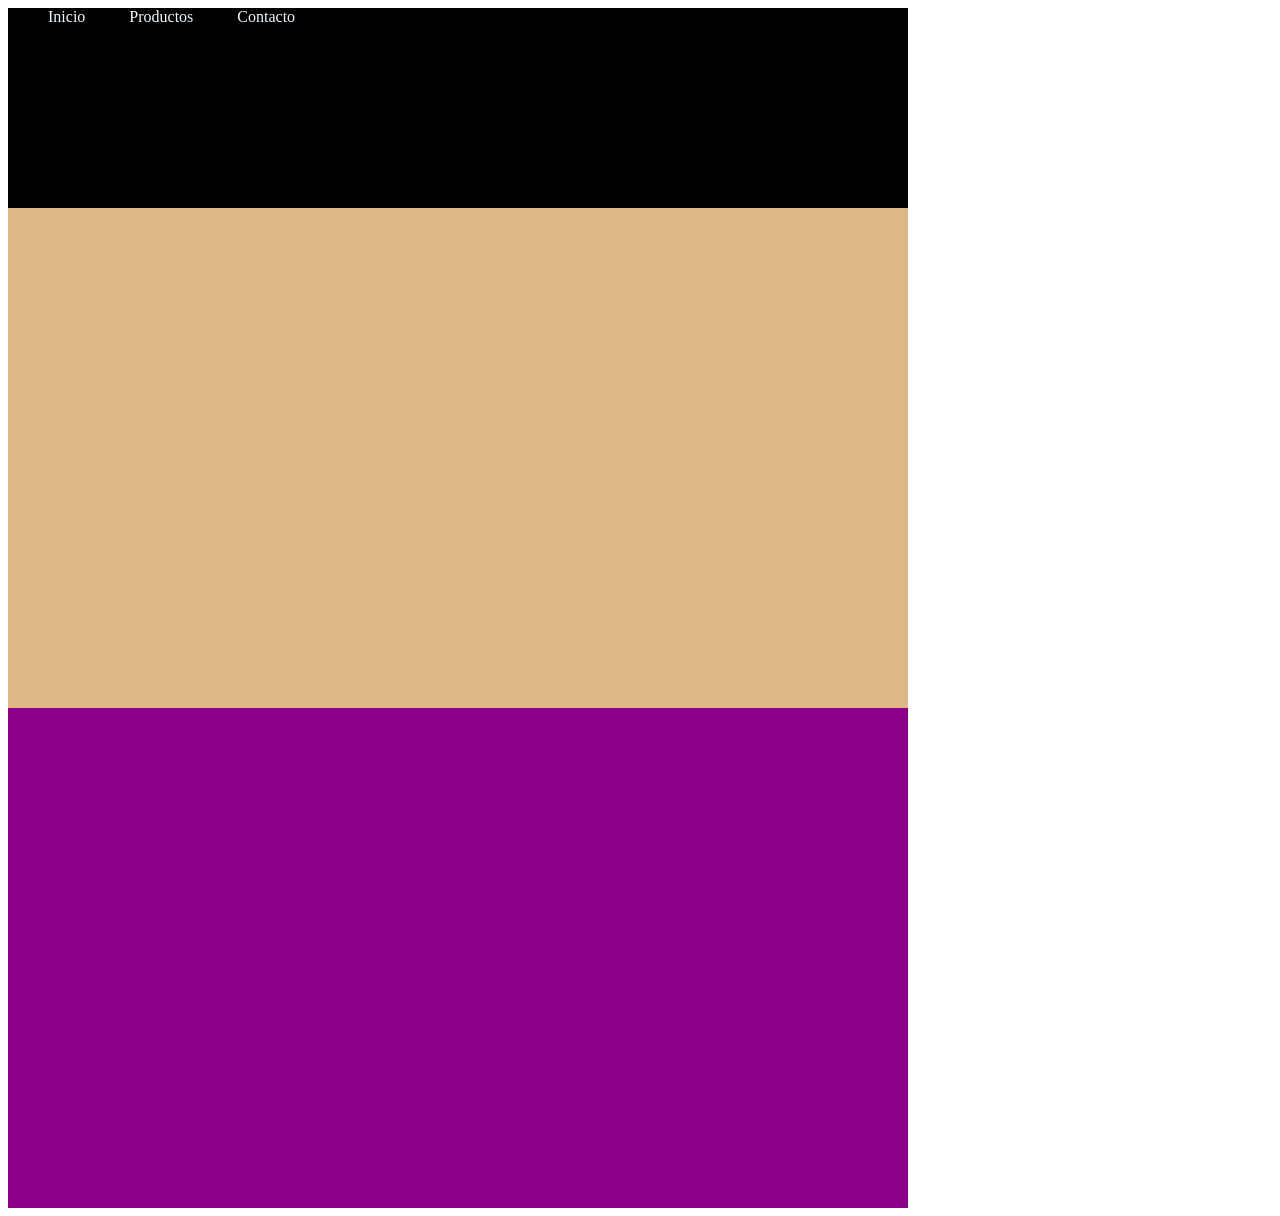
==== contacto.html @ 204f7ffb "Add files via upload" ====
<!DOCTYPE html>
<html lang="es">

<head>
    <meta charset="UTF-8">
    <meta name="viewport" content="width=device-width, initial-scale=1.0">
    <title>Document</title>
    <link rel="stylesheet" href="style.css"> 
</head>
    
<body>
    
    <div class="menu" >
        <a href="index.html">Inicio</a>
        <a href="productos.html">Productos</a>
        <a href="contacto.html">Contacto</a>
    </div>
    
    <div class="cuerp" ></div>
    
    <div class="final" ></div>
    
</body>

</html>
---- style.css ----
.menu{
    width: 900px;
    height: 200px;
    background-color:black;
}

a{
    color: aliceblue;
    text-decoration: none;
    margin-left: 40px;
}

.cuerpo{
    width: 900px;
    height: 500px;
    background-color: skyblue;
}

.cuerpos{
    width: 900px;
    height: 500px;
    background-color:azure;
}

.cuerp{
    width: 900px;
    height: 500px;
    background-color:burlywood;
}

.final{
    width: 900px;
    height: 500px;
    background-color:darkmagenta;
}
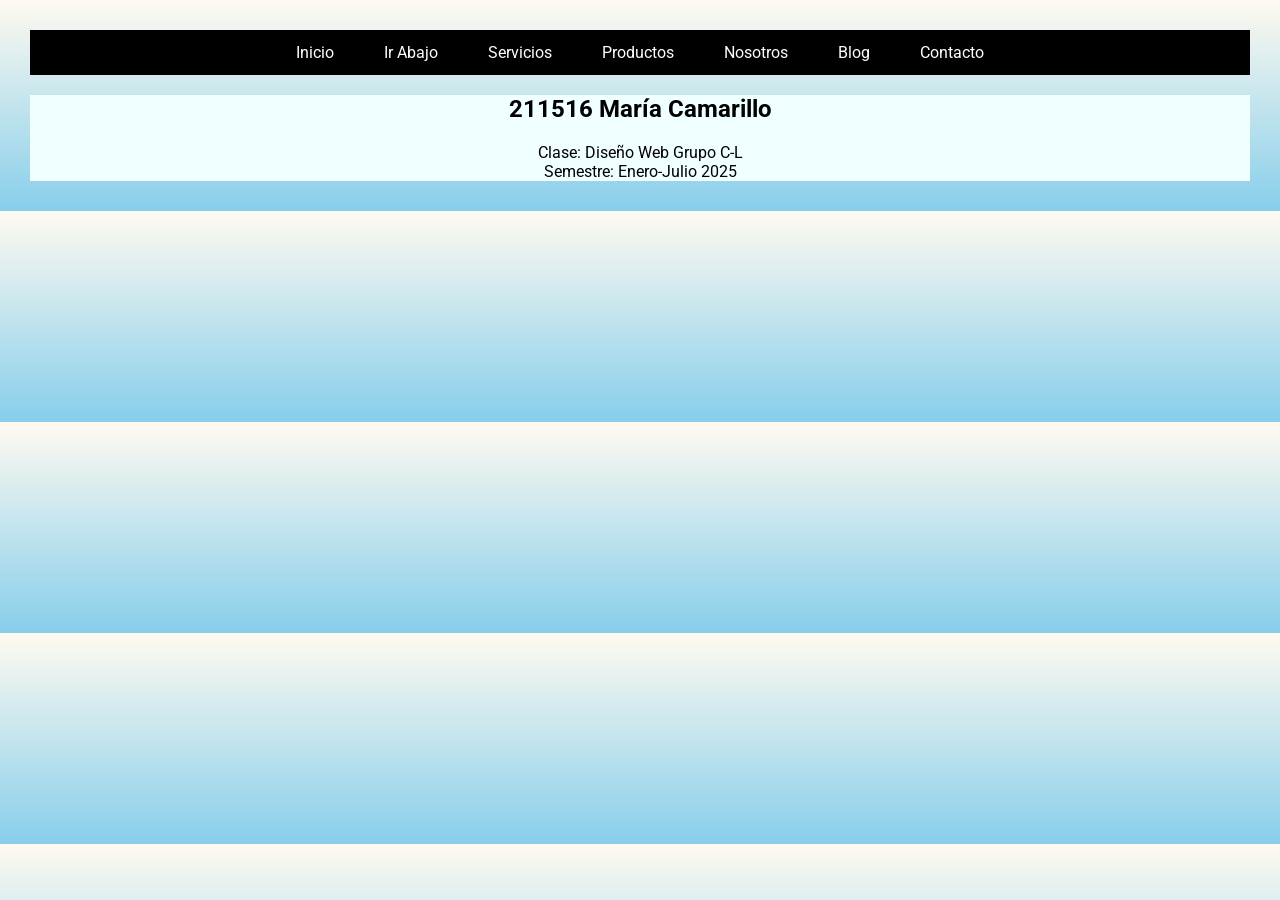
==== commit 4d3fa42c: "Add files via upload" ====
--- a/contacto.html
+++ b/contacto.html
@@ -4,21 +4,28 @@
 <head>
     <meta charset="UTF-8">
     <meta name="viewport" content="width=device-width, initial-scale=1.0">
-    <title>Document</title>
+    <title>Bitácora de María</title>
     <link rel="stylesheet" href="style.css"> 
 </head>
     
 <body>
     
-    <div class="menu" >
-        <a href="index.html">Inicio</a>
-        <a href="productos.html">Productos</a>
-        <a href="contacto.html">Contacto</a>
-    </div>
+    <div id="navbar" class="menu">
+            <a href="index.html">Inicio</a>
+            <a href="#abajo">Ir Abajo</a>
+            <a href="servicios.html">Servicios</a>
+            <a href="productos.html">Productos</a>
+            <a href="nosotros.html">Nosotros</a>
+            <a href="blog.html">Blog</a>
+            <a href="contacto.html">Contacto</a>
+        </div>
     
-    <div class="cuerp" ></div>
-    
-    <div class="final" ></div>
+   
+          <section>
+            <h2> 211516 María Camarillo</h2>
+            <p>Clase: Diseño Web Grupo C-L <br>
+            Semestre: Enero-Julio 2025</p>
+        </section>
     
 </body>
 
--- a/style.css
+++ b/style.css
@@ -1,35 +1,238 @@
-.menu{
-    width: 900px;
-    height: 200px;
-    background-color:black;
-}
-
-a{
-    color: aliceblue;
-    text-decoration: none;
-    margin-left: 40px;
-}
-
-.cuerpo{
-    width: 900px;
-    height: 500px;
-    background-color: skyblue;
-}
-
-.cuerpos{
-    width: 900px;
-    height: 500px;
-    background-color:azure;
-}
-
-.cuerp{
-    width: 900px;
-    height: 500px;
-    background-color:burlywood;
-}
-
-.final{
-    width: 900px;
-    height: 500px;
-    background-color:darkmagenta;
-}+    
+@import url('https://fonts.googleapis.com/css2?family=Roboto:ital,wght@0,100..900;1,100..900&display=swap');
+            
+            
+            
+#navbar{
+    position: sticky;
+    top: 0;
+    overflow: hidden;
+    }
+            
+body{
+    margin: 30px;
+    background: linear-gradient(to bottom, floralwhite, skyblue);
+    text-align: center;
+    }
+        
+            
+h1{
+    text-align: center;
+    font-size:auto; /*Tamaño de la letra*/
+    font-family: "Roboto", serif;
+    background-color:cadetblue;
+    color:white;
+    }
+            
+h2{
+    text-align: center;
+    font-size:auto; /*Tamaño de la letra*/
+    font-family: "Roboto", serif;
+    }
+            
+h3{
+    text-align: center;
+    font-size:auto; /*Tamaño de la letra*/
+    font-family: "Roboto", serif;
+    }
+            
+            p{
+                text-align: center;
+                font-family: "Roboto", serif;
+            }
+            
+            a{
+                text-align: center;
+                font-family: "Roboto", serif;
+            }
+            
+            #imguno{
+                width: 700px;
+                height: auto;
+                display:block;
+                margin-left: auto;
+                margin-right: auto;
+                
+            }
+            
+            #imgdos{
+                width: 700px;
+                height: auto;
+                display:block;
+                margin-left: auto;
+                margin-right: auto;
+            }
+            
+            #imgsis{
+                width: 700px;
+                height: 500px;
+                display:block;
+                margin-left: auto;
+                margin-right: auto;
+                
+            }
+            
+            imgtres{
+                width: 700px;
+                height: 100px;
+                display:block;
+                text-align: center;
+                margin-left: auto;
+                margin-right: auto;
+            }
+            
+            imgcua{
+                width: 700px;
+                height: 400px;
+                display:block;
+                
+                margin-bottom: auto;
+            }
+            
+            section{
+    
+                background-color: azure;
+                display:block;
+                margin-left: auto;
+                margin-right: auto;
+                
+            }
+            
+            ul{
+                margin-left: auto;
+                margin-right: auto;
+                
+            }
+            ol{
+                margin-left: auto;
+                margin-right: auto;
+               
+            }
+            li{
+                text-align: center;
+            }
+            a{
+                text-align: center;
+            }
+            
+            #abajo{
+                width: 300px;
+                height: 300px;
+            }
+            
+            .hermano{
+                display: inline-block;
+                border-radius: 15px;
+                width: 400px;
+                height: 225px;
+                background-color:blue;
+                margin-left: auto;
+                margin-right: auto;
+                margin-top: 25px;
+                padding: 10px;
+                border: 33px solid #33d1ff;
+                box-shadow: 18px 24px 63px 18px rgba(0,0,0,0.75);
+            }
+            
+            article{
+                margin: 25px;
+            }
+            
+            .icono{
+                color:darkblue;
+                margin-left: auto;
+                margin-right: auto;
+                margin-top: 25px;
+            }
+            
+            .menu {
+            justify-content: center;
+            align-items: center;
+            display: flex;
+            position: fixed;
+            top: 0px;
+            height: 45px;
+            width: 100%;
+            background-color:black;
+            text-align: center;
+           z-index: 1000px;
+            }
+            
+            .menu a {
+            color: white;
+            text-decoration: none;
+            padding: 5px 25px;
+            display: inline-block;
+                z-index: 1005px;
+            }
+            
+            .menu a:hover {
+            background-color: olivedrab;
+                 z-index: 1005px;
+            }
+
+            .anim{
+                width: 200px;
+                height: 200px;
+                background-color:black;
+                animation: escala 2s infinite; /*nombre de la animacion, tiempo, infinito*/
+            }
+
+            .textt{
+                background-color: black;
+                color: white;
+            }
+            
+            .boton{
+                background-color: aqua;
+                color: darkblue;
+                padding: 10px;
+                transition: background-color 0.3;
+                /*display: block*/;
+                text-decoration: none;
+                }
+            .boton:hover {background-color: crimson;}
+        
+    @keyframes mover {
+        0%{
+            transform: translateX(0);
+        }
+        
+        50%{
+            transform: translateX(50px);
+        }
+        
+        100%{
+            transform: translateX(0);
+        }
+    
+    }
+
+    @keyframes rotar {
+        from{
+            transform: rotate(0deg);
+        } 
+        to{
+            transform: rotate(360deg);
+        }
+    }
+    
+    @keyframes escala {
+         0%{
+            transform: scale(1); /*tamaño original*/
+        }
+        
+        50%{
+            transform: scale(3); /*tamaño grande*/
+        }
+        
+        100%{
+            transform: scale(1); /*tamaño original*/
+        }
+    }
+
+
+
+
+
+
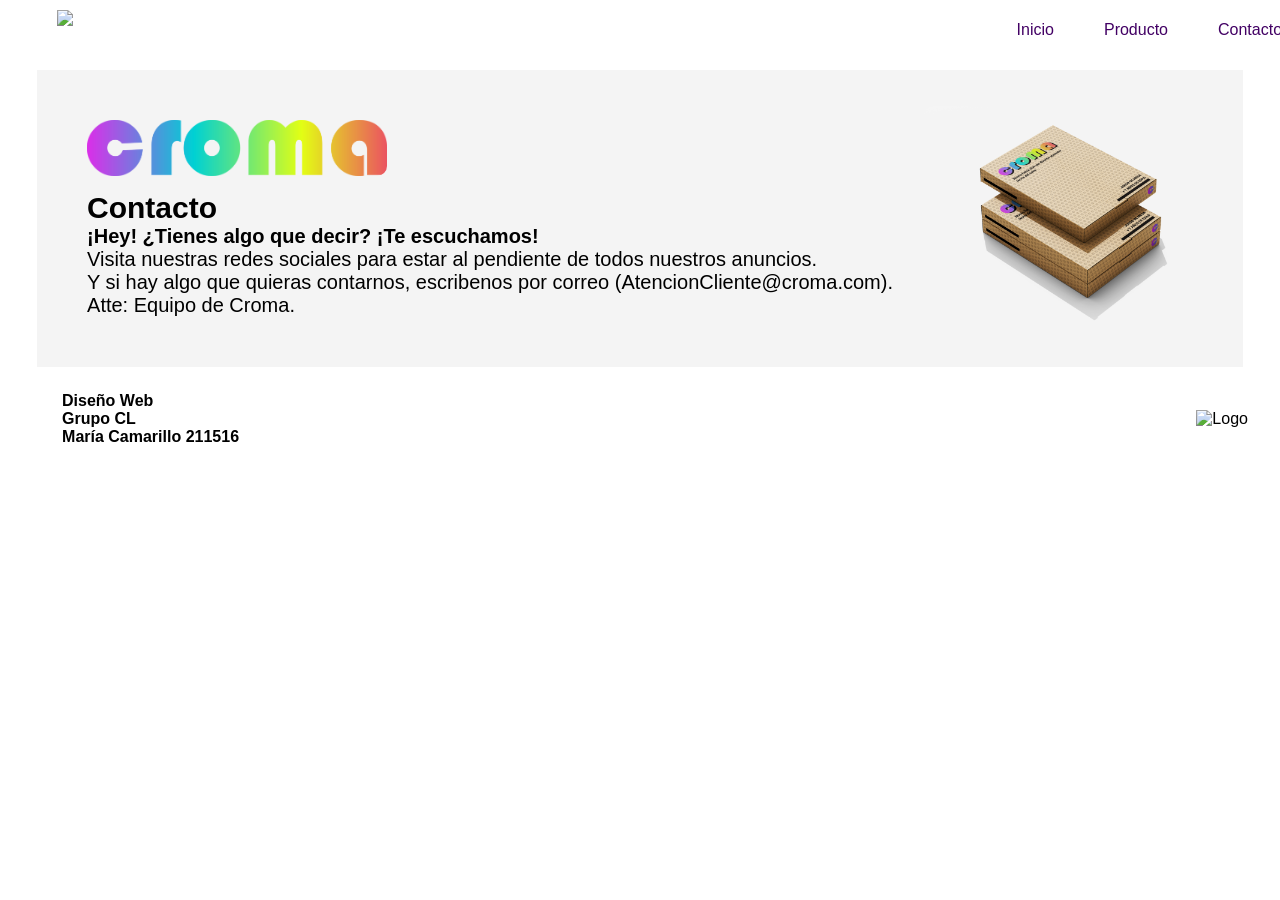
==== commit 086bce2c: "Add files via upload" ====
--- a/contacto.html
+++ b/contacto.html
@@ -1,32 +1,44 @@
-<!DOCTYPE html>
-<html lang="es">
-
-<head>
-    <meta charset="UTF-8">
-    <meta name="viewport" content="width=device-width, initial-scale=1.0">
-    <title>Bitácora de María</title>
-    <link rel="stylesheet" href="style.css"> 
-</head>
-    
-<body>
-    
-    <div id="navbar" class="menu">
-            <a href="index.html">Inicio</a>
-            <a href="#abajo">Ir Abajo</a>
-            <a href="servicios.html">Servicios</a>
-            <a href="productos.html">Productos</a>
-            <a href="nosotros.html">Nosotros</a>
-            <a href="blog.html">Blog</a>
-            <a href="contacto.html">Contacto</a>
-        </div>
-    
-   
-          <section>
-            <h2> 211516 María Camarillo</h2>
-            <p>Clase: Diseño Web Grupo C-L <br>
-            Semestre: Enero-Julio 2025</p>
-        </section>
-    
-</body>
-
+<!DOCTYPE html>
+<html lang="es">
+<head>
+    <meta charset="utf-8">
+    <meta name="viewport" content="width=device-width, initial-scale=1.0">
+    <link rel="icon" type="image/png" href="img/LogoPesta%C3%B1a.png">
+    <link rel="stylesheet" href="style.css"> 
+    <title>croma</title>
+</head>
+<body>
+    <div class="container">
+        <div class="header">
+            <img src="img/LogoPesta%C3%B1a.png" alt="Logo">
+            <div class="nav-links">
+                <a href="index.html">Inicio</a>
+                <a href="producto.html">Producto</a>
+                <a href="contacto.html">Contacto</a>
+            </div>
+        </div>
+        <div class="content">
+            <div id="sinopsis" class="sinopsis">
+                <div class="sinopsis-text">
+                    <img src="img/Logo.png" alt="Logo Sinopsis">
+                    <h2>Contacto</h2>
+                    <p><strong>¡Hey! ¿Tienes algo que decir? ¡Te escuchamos!</strong>
+                        <br>Visita nuestras redes sociales para estar al pendiente de todos nuestros anuncios.
+                        <br> Y si hay algo que quieras contarnos, escribenos por correo (AtencionCliente@croma.com).</p>
+                    <p>Atte: Equipo de Croma.</p>
+                </div>
+                <img src="img/Flat_Cardboard_Box_Mockup_2.jpg" alt="Juego del Calamar">
+            </div>
+        </div>
+        <div class="footer">
+            <div style="text-align: left;">
+                <p><strong>Diseño Web <br> Grupo CL</strong></p>
+                <p><strong>María Camarillo 211516</strong></p>
+            </div>
+            <div>
+                <img src="img/LogoPesta%C3%B1a.png" alt="Logo" style="height: 40px;">
+            </div>
+        </div>
+    </div>
+</body>
 </html>
--- a/style.css
+++ b/style.css
@@ -1,238 +1,199 @@
-    
-@import url('https://fonts.googleapis.com/css2?family=Roboto:ital,wght@0,100..900;1,100..900&display=swap');
-            
-            
-            
-#navbar{
-    position: sticky;
-    top: 0;
-    overflow: hidden;
-    }
-            
-body{
-    margin: 30px;
-    background: linear-gradient(to bottom, floralwhite, skyblue);
-    text-align: center;
-    }
-        
-            
-h1{
-    text-align: center;
-    font-size:auto; /*Tamaño de la letra*/
-    font-family: "Roboto", serif;
-    background-color:cadetblue;
-    color:white;
-    }
-            
-h2{
-    text-align: center;
-    font-size:auto; /*Tamaño de la letra*/
-    font-family: "Roboto", serif;
-    }
-            
-h3{
-    text-align: center;
-    font-size:auto; /*Tamaño de la letra*/
-    font-family: "Roboto", serif;
-    }
-            
-            p{
-                text-align: center;
-                font-family: "Roboto", serif;
-            }
-            
-            a{
-                text-align: center;
-                font-family: "Roboto", serif;
-            }
-            
-            #imguno{
-                width: 700px;
-                height: auto;
-                display:block;
-                margin-left: auto;
-                margin-right: auto;
-                
-            }
-            
-            #imgdos{
-                width: 700px;
-                height: auto;
-                display:block;
-                margin-left: auto;
-                margin-right: auto;
-            }
-            
-            #imgsis{
-                width: 700px;
-                height: 500px;
-                display:block;
-                margin-left: auto;
-                margin-right: auto;
-                
-            }
-            
-            imgtres{
-                width: 700px;
-                height: 100px;
-                display:block;
-                text-align: center;
-                margin-left: auto;
-                margin-right: auto;
-            }
-            
-            imgcua{
-                width: 700px;
-                height: 400px;
-                display:block;
-                
-                margin-bottom: auto;
-            }
-            
-            section{
-    
-                background-color: azure;
-                display:block;
-                margin-left: auto;
-                margin-right: auto;
-                
-            }
-            
-            ul{
-                margin-left: auto;
-                margin-right: auto;
-                
-            }
-            ol{
-                margin-left: auto;
-                margin-right: auto;
-               
-            }
-            li{
-                text-align: center;
-            }
-            a{
-                text-align: center;
-            }
-            
-            #abajo{
-                width: 300px;
-                height: 300px;
-            }
-            
-            .hermano{
-                display: inline-block;
-                border-radius: 15px;
-                width: 400px;
-                height: 225px;
-                background-color:blue;
-                margin-left: auto;
-                margin-right: auto;
-                margin-top: 25px;
-                padding: 10px;
-                border: 33px solid #33d1ff;
-                box-shadow: 18px 24px 63px 18px rgba(0,0,0,0.75);
-            }
-            
-            article{
-                margin: 25px;
-            }
-            
-            .icono{
-                color:darkblue;
-                margin-left: auto;
-                margin-right: auto;
-                margin-top: 25px;
-            }
-            
-            .menu {
-            justify-content: center;
-            align-items: center;
-            display: flex;
-            position: fixed;
-            top: 0px;
-            height: 45px;
-            width: 100%;
-            background-color:black;
-            text-align: center;
-           z-index: 1000px;
-            }
-            
-            .menu a {
-            color: white;
-            text-decoration: none;
-            padding: 5px 25px;
-            display: inline-block;
-                z-index: 1005px;
-            }
-            
-            .menu a:hover {
-            background-color: olivedrab;
-                 z-index: 1005px;
-            }
-
-            .anim{
-                width: 200px;
-                height: 200px;
-                background-color:black;
-                animation: escala 2s infinite; /*nombre de la animacion, tiempo, infinito*/
-            }
-
-            .textt{
-                background-color: black;
-                color: white;
-            }
-            
-            .boton{
-                background-color: aqua;
-                color: darkblue;
-                padding: 10px;
-                transition: background-color 0.3;
-                /*display: block*/;
-                text-decoration: none;
-                }
-            .boton:hover {background-color: crimson;}
-        
-    @keyframes mover {
-        0%{
-            transform: translateX(0);
-        }
-        
-        50%{
-            transform: translateX(50px);
-        }
-        
-        100%{
-            transform: translateX(0);
-        }
-    
-    }
-
-    @keyframes rotar {
-        from{
-            transform: rotate(0deg);
-        } 
-        to{
-            transform: rotate(360deg);
-        }
-    }
-    
-    @keyframes escala {
-         0%{
-            transform: scale(1); /*tamaño original*/
-        }
-        
-        50%{
-            transform: scale(3); /*tamaño grande*/
-        }
-        
-        100%{
-            transform: scale(1); /*tamaño original*/
-        }
-    }
-
-
-
-
-
-
+        * {
+            margin: 0;
+            padding: 0;
+            box-sizing: border-box;
+        }
+        body {
+            font-family: Arial, sans-serif;
+            background-color: #ffffff;
+            color: white;
+            display: flex;
+            justify-content: center;
+        }
+
+----
+
+#slideshow {
+  text-align: center;
+  overflow: hidden;
+  height: 510px;
+  width: 728px;
+  margin-bottom: 400px;
+}
+ 
+.slide-wrapper {
+  width: 2912px;
+  animation: slide 18s ease infinite;
+    height: 510px;
+}
+ 
+.slide {
+  float: left;
+  height: 510px;
+  width: 728px;
+}
+ 
+.slide:nth-child(1) { /*Elementos de una etiqueta dentro*/
+  background-color: rgb(216, 41, 243);
+    height: 510px;
+  width: 728px;
+    
+}
+ 
+.slide:nth-child(2) {
+  background-color: coral;
+    height: 510px;
+  width: 728px;
+}
+ 
+.slide:nth-child(3) {
+  background-color: greenyellow;
+    height: 510px;
+  width: 728px;
+}
+ 
+.slide:nth-child(4) {
+  background-color: brown;
+    height: 510px;
+  width: 728px;
+}
+ 
+@keyframes slide {
+  20% {margin-left: px;}
+  30% {margin-left: -728px;}
+  50% {margin-left: -728px;}
+  60% {margin-left: -1456px;}
+  70% {margin-left: -1456px;}
+  80% {margin-left: -2184px;}
+  90% {margin-left: -2184px;}
+}
+
+---
+
+        .container {
+            width: 100%;
+            max-width: 1200px;
+            display: flex;
+            flex-direction: column;
+            align-items: center;
+        }
+        .header {
+            position: fixed;
+            top: 0;
+            width: 100%;
+            background-color: #ffffff;
+            padding: 10px;
+            display: flex;
+            justify-content: space-between;
+            align-items: center;
+            z-index: 1000;
+        }
+        .header img {
+            height: 40px;
+            margin-left: 10px;
+        }
+        .nav-links {
+            display: flex;
+        }
+        .nav-links a {
+            color: #420064;
+            text-decoration: none;
+            margin: 0 15px;
+            padding: 5px 10px;
+        }
+        .nav-links a:hover {
+            background-color: #cf74ea;
+            color: #ffffff;
+            border-radius: 5px;
+        }
+        .content {
+            margin-top: 70px;
+            width: 100%;
+            text-align: center;
+        }
+        .sinopsis {
+            display: flex;
+            align-items: center;
+            justify-content: space-between;
+            text-align: left;
+            background-color: #F4F4F4;
+            padding: 20px;
+        }
+        .sinopsis-text {
+            width: 70%;
+            font-size: 20px;
+            color: black;
+            margin: 30px;
+        }
+        .sinopsis-text img {
+            width: 100px;
+            margin-bottom: 10px;
+        }
+        .sinopsis img {
+            width: 45%;
+            max-width: 300px;
+            border-radius: 10px;
+        }
+
+        ul{
+            margin: 25px;
+        }
+
+        .productos, .galeria, .footer {
+            width: 100%;
+            text-align: center;
+            padding: 20px;
+        }
+        .productos {
+            background-color: #cf74ea;
+            display: flex;
+            justify-content: center;
+            padding: 20px;
+            flex-wrap: wrap;
+            height:auto;
+        }
+        .productos h2 {
+            width: 100%;
+            text-align: center;
+            margin-bottom: 10px;
+            margin: 10px;
+            color: black;
+        }
+        .productos div {
+            text-align: center;
+            flex-basis: 30%;
+        }
+        .productos img {
+            width: 100%;
+            max-width: 330px;
+            height: auto;
+            border-radius: 5px;
+            margin: 30px;
+        }
+        .galeria {
+            background-color: black;
+            display: grid;
+            grid-template-columns: repeat(4, 1fr);
+            grid-template-rows: repeat(3, auto);
+            justify-items: center;
+            padding: 20px;
+        }
+        .galeria h2 {
+            grid-column: 1 / -1;
+            text-align: center;
+        }
+        .galeria img {
+            width: 100%;
+            max-width: 250px;
+            height: auto;
+            border-radius: 5px;
+        }
+        .footer {
+            background-color: #ffffff;
+            color: black;
+            display: flex; 
+            justify-content: space-between;
+            align-items: center; 
+            padding: 10px;
+            margin: 15px;
+        }
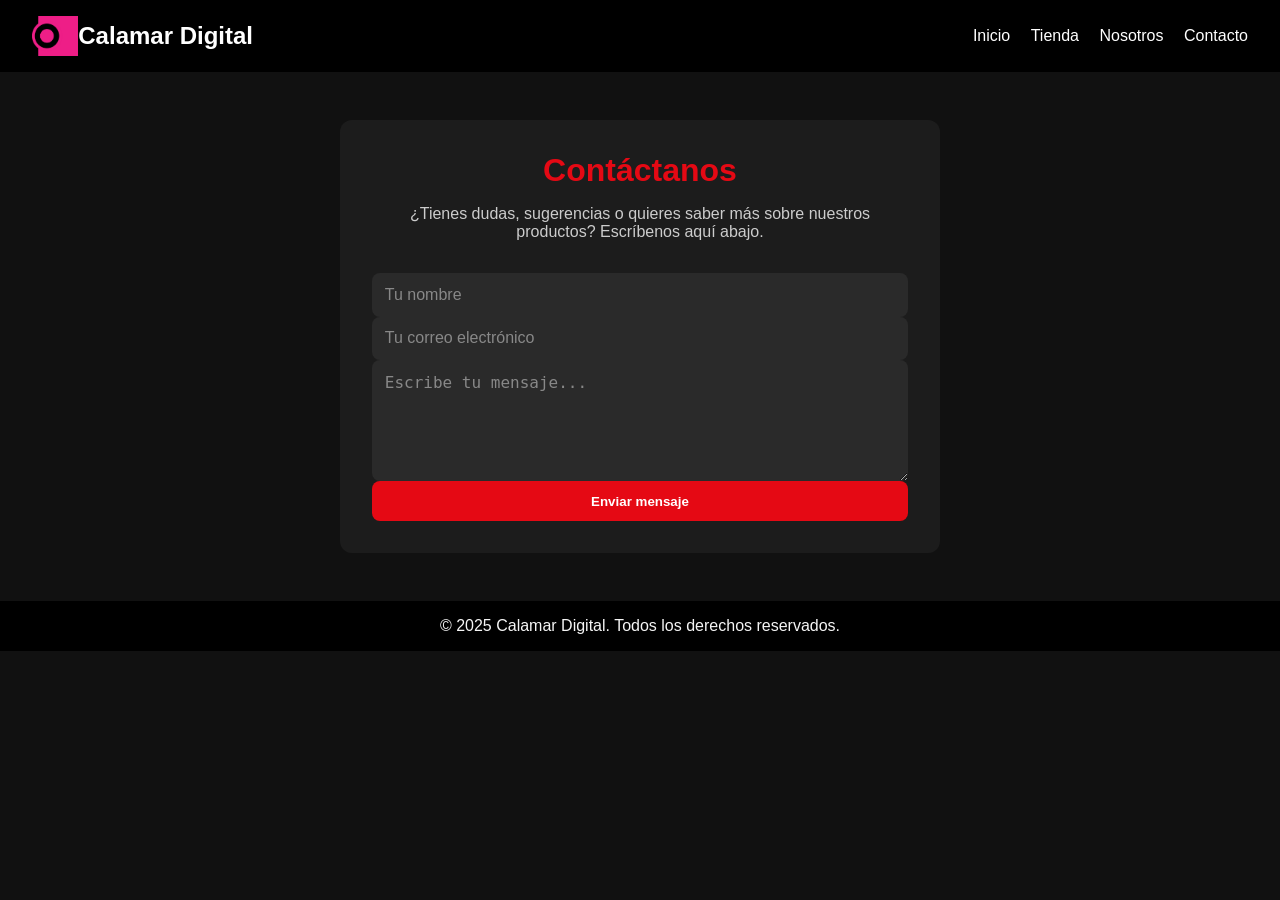
==== commit 581977e8: "Add files via upload" ====
--- a/contacto.html
+++ b/contacto.html
@@ -1,44 +1,39 @@
 <!DOCTYPE html>
 <html lang="es">
 <head>
-    <meta charset="utf-8">
-    <meta name="viewport" content="width=device-width, initial-scale=1.0">
-    <link rel="icon" type="image/png" href="img/LogoPesta%C3%B1a.png">
-    <link rel="stylesheet" href="style.css"> 
-    <title>croma</title>
+  <meta charset="UTF-8" />
+  <meta name="viewport" content="width=device-width, initial-scale=1.0" />
+  <title>Contacto | Calamar Digital</title>
+    <link rel="icon" type="image/png" href="img/LOGOPESTANA.png">
+  <link rel="stylesheet" href="style.css" />
 </head>
 <body>
-    <div class="container">
-        <div class="header">
-            <img src="img/LogoPesta%C3%B1a.png" alt="Logo">
-            <div class="nav-links">
-                <a href="index.html">Inicio</a>
-                <a href="producto.html">Producto</a>
-                <a href="contacto.html">Contacto</a>
-            </div>
-        </div>
-        <div class="content">
-            <div id="sinopsis" class="sinopsis">
-                <div class="sinopsis-text">
-                    <img src="img/Logo.png" alt="Logo Sinopsis">
-                    <h2>Contacto</h2>
-                    <p><strong>¡Hey! ¿Tienes algo que decir? ¡Te escuchamos!</strong>
-                        <br>Visita nuestras redes sociales para estar al pendiente de todos nuestros anuncios.
-                        <br> Y si hay algo que quieras contarnos, escribenos por correo (AtencionCliente@croma.com).</p>
-                    <p>Atte: Equipo de Croma.</p>
-                </div>
-                <img src="img/Flat_Cardboard_Box_Mockup_2.jpg" alt="Juego del Calamar">
-            </div>
-        </div>
-        <div class="footer">
-            <div style="text-align: left;">
-                <p><strong>Diseño Web <br> Grupo CL</strong></p>
-                <p><strong>María Camarillo 211516</strong></p>
-            </div>
-            <div>
-                <img src="img/LogoPesta%C3%B1a.png" alt="Logo" style="height: 40px;">
-            </div>
-        </div>
-    </div>
+  <header>
+   <div class="logo">
+    <img src="img/LOGOPESTANA.png" alt="Logo Calamar Digital">
+    <span>Calamar Digital</span>
+  </div>
+    <nav>
+      <a href="index.html">Inicio</a>
+      <a href="tienda.html">Tienda</a>
+      <a href="nosotros.html">Nosotros</a>
+      <a href="contacto.html">Contacto</a>
+    </nav>
+  </header>
+
+  <section class="contacto">
+    <h2>Contáctanos</h2>
+    <p>¿Tienes dudas, sugerencias o quieres saber más sobre nuestros productos? Escríbenos aquí abajo.</p>
+    <form>
+      <input type="text" name="nombre" placeholder="Tu nombre" required>
+      <input type="email" name="correo" placeholder="Tu correo electrónico" required>
+      <textarea name="mensaje" placeholder="Escribe tu mensaje..." rows="5" required></textarea>
+      <button type="submit">Enviar mensaje</button>
+    </form>
+  </section>
+
+  <footer>
+    <p>&copy; 2025 Calamar Digital. Todos los derechos reservados.</p>
+  </footer>
 </body>
 </html>
--- a/style.css
+++ b/style.css
@@ -1,199 +1,397 @@
-        * {
-            margin: 0;
-            padding: 0;
-            box-sizing: border-box;
-        }
-        body {
-            font-family: Arial, sans-serif;
-            background-color: #ffffff;
-            color: white;
-            display: flex;
-            justify-content: center;
-        }
-
-----
-
-#slideshow {
-  text-align: center;
+                                       /* General */
+* {
+  margin: 0;
+  padding: 0;
+  box-sizing: border-box;
+}
+
+body {
+  font-family: 'Montserrat', sans-serif;
+  background-color: #111;
+  color: #f5f5f5;
+}
+
+header {
+  background: #000;
+  color: #fff;
+  display: flex;
+  justify-content: space-between;
+  align-items: center;
+  padding: 1rem 2rem;
+  position: sticky;
+  top: 0;
+  z-index: 10;
+}
+
+.logo {
+  display: flex;
+  align-items: center;
+  font-size: 1.5rem;
+  font-weight: bold;
+}
+
+.logo img {
+  height: 40px;
+  width: auto;
+}
+
+nav a {
+  color: #fff;
+  margin-left: 1rem;
+  text-decoration: none;
+  transition: color 0.3s;
+}
+
+nav a:hover {
+  color: #e50914;
+}
+
+
+.hero {
+  position: relative;
+  height: 500px;
   overflow: hidden;
-  height: 510px;
-  width: 728px;
-  margin-bottom: 400px;
-}
- 
-.slide-wrapper {
-  width: 2912px;
-  animation: slide 18s ease infinite;
-    height: 510px;
-}
- 
+}
+
+.slider {
+  position: relative;
+  height: 100%;
+}
+
 .slide {
-  float: left;
-  height: 510px;
-  width: 728px;
-}
- 
-.slide:nth-child(1) { /*Elementos de una etiqueta dentro*/
-  background-color: rgb(216, 41, 243);
-    height: 510px;
-  width: 728px;
-    
-}
- 
-.slide:nth-child(2) {
-  background-color: coral;
-    height: 510px;
-  width: 728px;
-}
- 
-.slide:nth-child(3) {
-  background-color: greenyellow;
-    height: 510px;
-  width: 728px;
-}
- 
-.slide:nth-child(4) {
-  background-color: brown;
-    height: 510px;
-  width: 728px;
-}
- 
-@keyframes slide {
-  20% {margin-left: px;}
-  30% {margin-left: -728px;}
-  50% {margin-left: -728px;}
-  60% {margin-left: -1456px;}
-  70% {margin-left: -1456px;}
-  80% {margin-left: -2184px;}
-  90% {margin-left: -2184px;}
-}
-
----
-
-        .container {
-            width: 100%;
-            max-width: 1200px;
-            display: flex;
-            flex-direction: column;
-            align-items: center;
-        }
-        .header {
-            position: fixed;
-            top: 0;
-            width: 100%;
-            background-color: #ffffff;
-            padding: 10px;
-            display: flex;
-            justify-content: space-between;
-            align-items: center;
-            z-index: 1000;
-        }
-        .header img {
-            height: 40px;
-            margin-left: 10px;
-        }
-        .nav-links {
-            display: flex;
-        }
-        .nav-links a {
-            color: #420064;
-            text-decoration: none;
-            margin: 0 15px;
-            padding: 5px 10px;
-        }
-        .nav-links a:hover {
-            background-color: #cf74ea;
-            color: #ffffff;
-            border-radius: 5px;
-        }
-        .content {
-            margin-top: 70px;
-            width: 100%;
-            text-align: center;
-        }
-        .sinopsis {
-            display: flex;
-            align-items: center;
-            justify-content: space-between;
-            text-align: left;
-            background-color: #F4F4F4;
-            padding: 20px;
-        }
-        .sinopsis-text {
-            width: 70%;
-            font-size: 20px;
-            color: black;
-            margin: 30px;
-        }
-        .sinopsis-text img {
-            width: 100px;
-            margin-bottom: 10px;
-        }
-        .sinopsis img {
-            width: 45%;
-            max-width: 300px;
-            border-radius: 10px;
-        }
-
-        ul{
-            margin: 25px;
-        }
-
-        .productos, .galeria, .footer {
-            width: 100%;
-            text-align: center;
-            padding: 20px;
-        }
-        .productos {
-            background-color: #cf74ea;
-            display: flex;
-            justify-content: center;
-            padding: 20px;
-            flex-wrap: wrap;
-            height:auto;
-        }
-        .productos h2 {
-            width: 100%;
-            text-align: center;
-            margin-bottom: 10px;
-            margin: 10px;
-            color: black;
-        }
-        .productos div {
-            text-align: center;
-            flex-basis: 30%;
-        }
-        .productos img {
-            width: 100%;
-            max-width: 330px;
-            height: auto;
-            border-radius: 5px;
-            margin: 30px;
-        }
-        .galeria {
-            background-color: black;
-            display: grid;
-            grid-template-columns: repeat(4, 1fr);
-            grid-template-rows: repeat(3, auto);
-            justify-items: center;
-            padding: 20px;
-        }
-        .galeria h2 {
-            grid-column: 1 / -1;
-            text-align: center;
-        }
-        .galeria img {
-            width: 100%;
-            max-width: 250px;
-            height: auto;
-            border-radius: 5px;
-        }
-        .footer {
-            background-color: #ffffff;
-            color: black;
-            display: flex; 
-            justify-content: space-between;
-            align-items: center; 
-            padding: 10px;
-            margin: 15px;
-        }+  position: absolute;
+  width: 100%;
+  height: 100%;
+  opacity: 0;
+  animation: sliderAnim 15s infinite;
+}
+
+.slide img {
+  width: 100%;
+  height: 100%;
+  object-fit: cover;
+}
+
+.text {
+  position: absolute;
+  bottom: 30px;
+  left: 30px;
+  background-color: rgba(0, 0, 0, 0.5);
+  padding: 1rem;
+  border-radius: 8px;
+  color: #fff;
+}
+
+
+.s1 { animation-delay: 0s; }
+.s2 { animation-delay: 3s; }
+.s3 { animation-delay: 6s; }
+.s4 { animation-delay: 9s; }
+.s5 { animation-delay: 12s; }
+
+@keyframes sliderAnim {
+  0% { opacity: 0; }
+  10% { opacity: 1; }
+  30% { opacity: 1; }
+  40% { opacity: 0; }
+  100% { opacity: 0; }
+}
+
+.intro-tienda {
+  text-align: center;
+  margin-top: 2rem;
+  color: #fff;
+  background-color: rgba(229, 9, 20, 0.1); /* rojo suave translúcido */
+  padding: 1rem 2rem;
+  border-radius: 8px;
+  width: fit-content;
+  margin-left: auto;
+  margin-right: auto;
+  font-size: 1.2rem;
+}
+
+
+.cta {
+  display: block;
+  width: fit-content;
+  margin: 2rem auto 0;
+  padding: 1rem 2rem;
+  background-color: #e50914;
+  color: white;
+  text-decoration: none;
+  font-weight: bold;
+  text-align: center;
+  border-radius: 8px;
+}
+
+
+                                   /* Footer */
+footer {
+  background: #000;
+  text-align: center;
+  padding: 1rem;
+  margin-top: 2rem;
+}
+
+
+@media (max-width: 768px) {
+  .hero {
+    height: 300px;
+  }
+
+  .text {
+    font-size: 1rem;
+    padding: 0.5rem;
+    bottom: 10px;
+    left: 10px;
+  }
+}
+
+                                     /* PRODUCTOS */
+
+main.productos {
+  padding: 2rem;
+  background-color: #111;
+  color: #fff;
+}
+
+main.productos h1 {
+  text-align: center;
+  margin-bottom: 2rem;
+}
+
+.grid-productos {
+  display: grid;
+  grid-template-columns: repeat(auto-fit, minmax(220px, 1fr));
+}
+
+.producto {
+  background-color: #1c1c1c;
+  border-radius: 10px;
+  padding: 1rem;
+  text-align: center;
+  transition: transform 0.3s;
+  box-shadow: 0 0 10px rgba(0, 0, 0, 0.5);
+}
+
+.producto img {
+  width: 100%;
+  height: 200px;
+  object-fit: cover;
+  border-radius: 8px;
+}
+
+.producto h3 {
+  margin: 1rem 0 0.5rem;
+}
+
+.producto p {
+  font-weight: bold;
+  color: #e50914;
+}
+
+.producto button {
+  margin-top: 0.5rem;
+  padding: 0.5rem 1rem;
+  background-color: #e50914;
+  color: #fff;
+  border: none;
+  border-radius: 5px;
+  cursor: pointer;
+}
+
+.producto:hover {
+  transform: translateY(-5px);
+}
+
+.btn-comprar {
+  display: inline-block;
+  margin-top: 0.5rem;
+  padding: 0.5rem 1rem;
+  background-color: #e50914;
+  color: #fff;
+  border-radius: 5px;
+  text-decoration: none;
+  font-weight: bold;
+  transition: background-color 0.3s;
+}
+
+.btn-comprar:hover {
+  background-color: #c40812;
+}
+
+.etiqueta-oferta {
+  position: absolute;
+  top: 10px;
+  left: 10px;
+  background-color: #e50914;
+  color: white;
+  font-size: 0.8rem;
+  font-weight: bold;
+  padding: 5px 10px;
+  border-radius: 5px;
+  animation: latido 1.5s infinite;
+  z-index: 1;
+}
+
+
+.producto {
+  position: relative;
+}
+
+
+@keyframes latido {
+  0%, 100% {
+    transform: scale(1);
+  }
+  50% {
+    transform: scale(1.2);
+  }
+}
+
+                                        /* NOSOTROS */
+
+.nosotros {
+  padding: 3rem 2rem;
+  background-color: #111;
+  color: #f5f5f5;
+}
+
+.nosotros h1 {
+  font-size: 2.5rem;
+  text-align: center;
+  margin-bottom: 2rem;
+  color: #e50914;
+}
+
+.nosotros-contenido {
+  display: flex;
+  flex-wrap: wrap;
+  justify-content: center;
+  align-items: center;
+  max-width: 1200px;
+  margin: 0 auto;
+}
+
+.nosotros-texto {
+  flex: 1;
+  min-width: 280px;
+  font-size: 1.1rem;
+  line-height: 1.8;
+}
+
+.nosotros-imagen {
+  flex: 1;
+  min-width: 280px;
+  text-align: center;
+}
+
+.nosotros-imagen img {
+  width: 100%;
+  max-width: 400px;
+  border-radius: 12px;
+  box-shadow: 0 0 20px rgba(255, 0, 0, 0.3);
+}
+
+@media (max-width: 768px) {
+  .nosotros-contenido {
+    flex-direction: column;
+  }
+
+  .nosotros h1 {
+    font-size: 2rem;
+  }
+}
+
+.redes-sociales {
+  text-align: center;
+  margin: 3rem 0;
+}
+
+.redes-sociales h2 {
+  color: #f5f5f5;
+  margin-bottom: 1rem;
+  font-size: 1.5rem;
+}
+
+.iconos-redes {
+  display: flex;
+  justify-content: center;
+  flex-wrap: wrap;
+}
+
+.icono img {
+  width: 50px;
+  height: 50px;
+  transition: transform 0.3s ease-in-out;
+  animation: latido 2s infinite;
+}
+
+.icono img:hover {
+  transform: scale(1.3);
+}
+
+@keyframes latido {
+  0%, 100% {
+    transform: scale(1);
+  }
+  50% {
+    transform: scale(1.15);
+  }
+}
+
+                                        /* CONTACTO */
+.contacto {
+  max-width: 600px;
+  margin: 3rem auto;
+  padding: 2rem;
+  background-color: #1c1c1c;
+  border-radius: 12px;
+  text-align: center;
+}
+
+.contacto h2 {
+  font-size: 2rem;
+  margin-bottom: 1rem;
+  color: #e50914;
+}
+
+.contacto p {
+  margin-bottom: 2rem;
+  color: #ccc;
+}
+
+.contacto form {
+  display: flex;
+  flex-direction: column;
+}
+
+.contacto input,
+.contacto textarea {
+  padding: 0.8rem;
+  border: none;
+  border-radius: 8px;
+  font-size: 1rem;
+  background-color: #2a2a2a;
+  color: #fff;
+}
+
+.contacto input::placeholder,
+.contacto textarea::placeholder {
+  color: #888;
+}
+
+.contacto button {
+  background-color: #e50914;
+  color: #fff;
+  padding: 0.8rem;
+  border: none;
+  border-radius: 8px;
+  font-weight: bold;
+  cursor: pointer;
+  transition: transform 0.3s ease-in-out;
+}
+
+.contacto button:hover {
+  transform: scale(1.05);
+}
